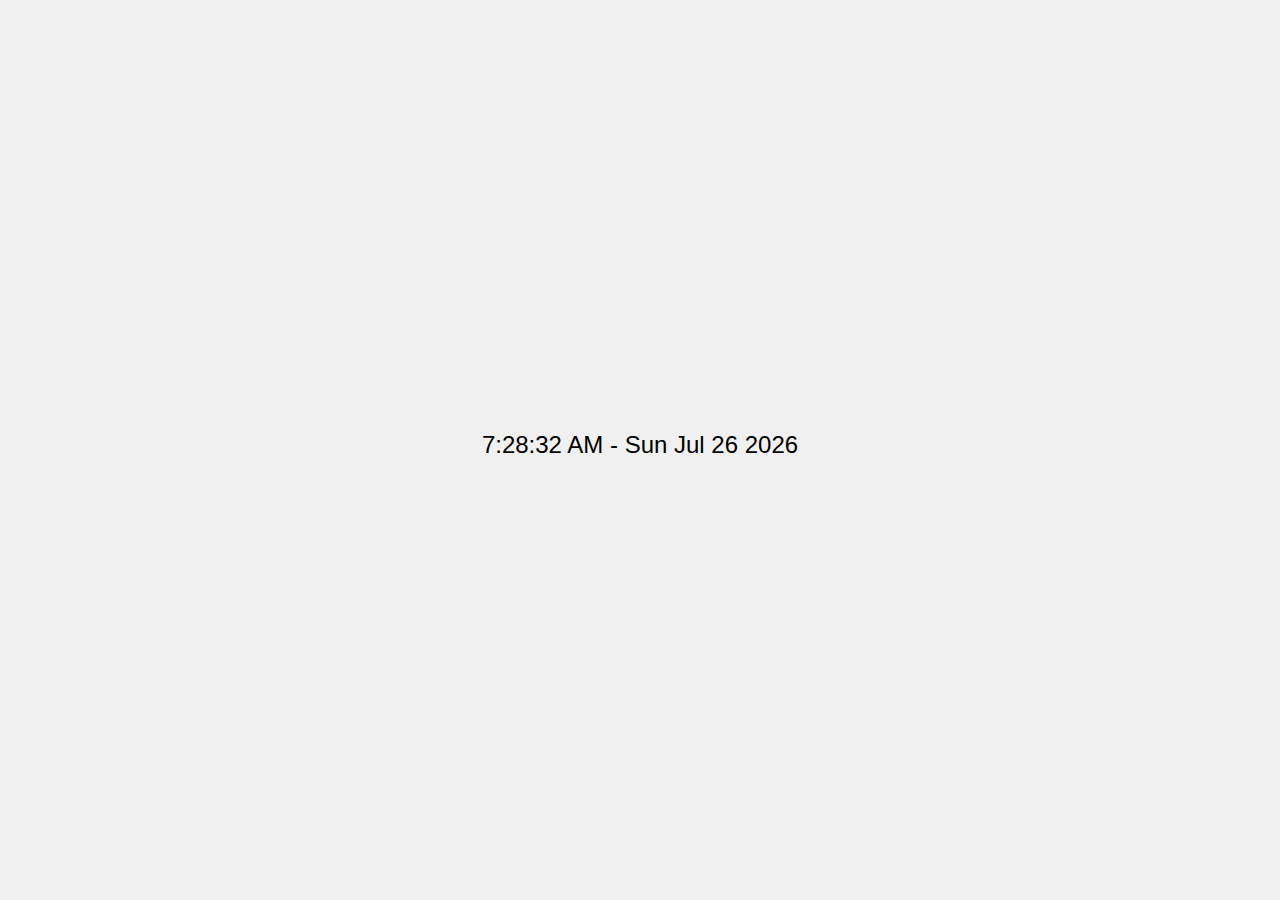
==== proyecto.html @ 8c872a3d "Add files via upload" ====
<!DOCTYPE html>
<html lang="en">
<head>
    <meta charset="UTF-8">
    <meta name="viewport" content="width=device-width, initial-scale=1.0">
    <link rel="stylesheet" href="styles.css">
    <title>Modern Web Page</title>
</head>
<body>
    <div class="container">
        <div id="datetime"></div>
        <div id="location"></div>
    </div>
    <script src="script.js"></script>
</body>
</html>
---- styles.css ----
body {
    font-family: 'Arial', sans-serif;
    margin: 0;
    display: flex;
    align-items: center;
    justify-content: center;
    height: 100vh;
    background-color: #f0f0f0;
}

.container {
    text-align: center;
}

#datetime {
    font-size: 24px;
    margin-bottom: 10px;
}

#location {
    font-size: 18px;
    color: #555;
}
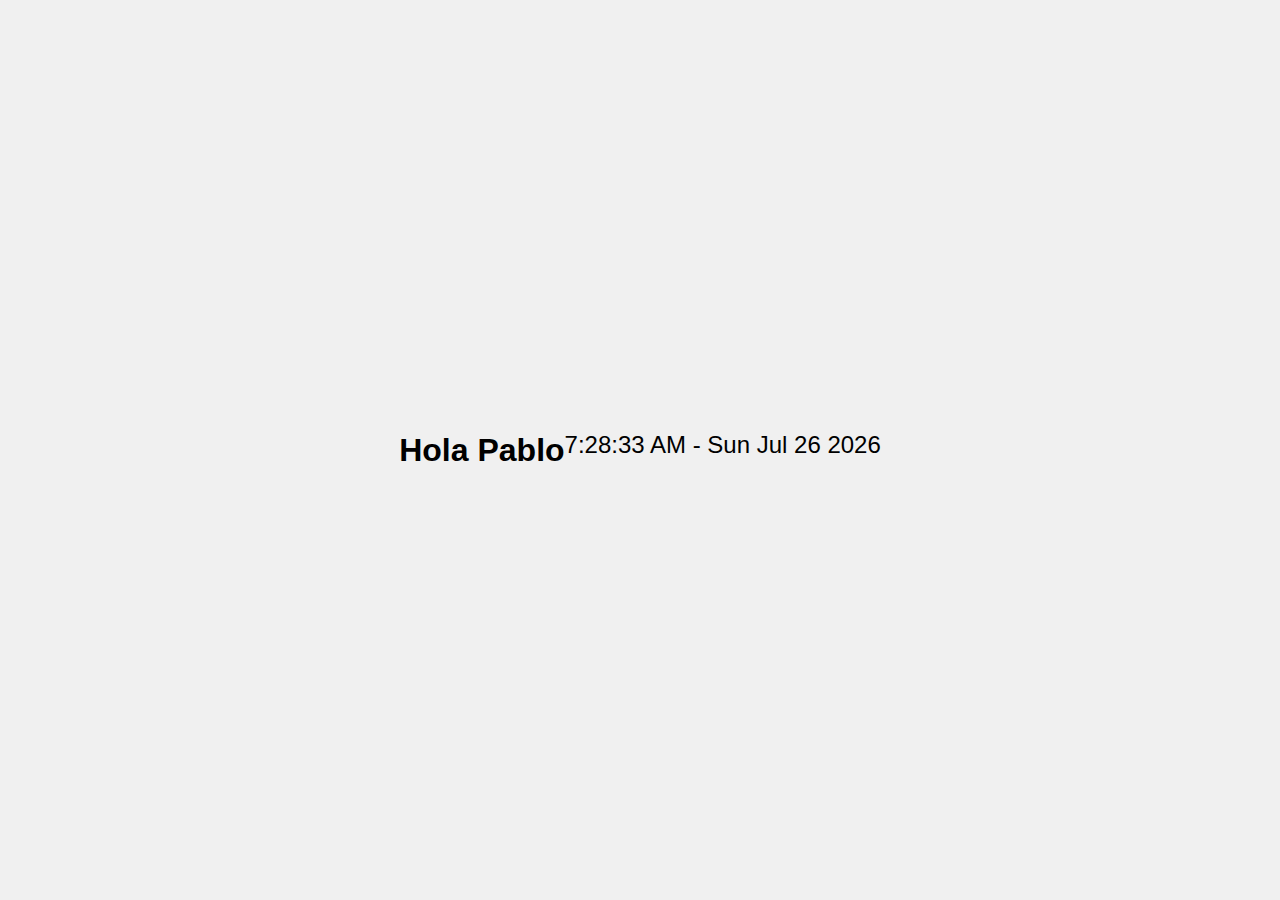
==== commit f4b7dd2a: "Primer commit de AsturTechStrategy" ====
--- a/proyecto.html
+++ b/proyecto.html
@@ -1,16 +1,17 @@
-<!DOCTYPE html>
-<html lang="en">
-<head>
-    <meta charset="UTF-8">
-    <meta name="viewport" content="width=device-width, initial-scale=1.0">
-    <link rel="stylesheet" href="styles.css">
-    <title>Modern Web Page</title>
-</head>
-<body>
-    <div class="container">
-        <div id="datetime"></div>
-        <div id="location"></div>
-    </div>
-    <script src="script.js"></script>
-</body>
-</html>
+<!DOCTYPE html>
+<html lang="en">
+<head>
+    <meta charset="UTF-8">
+    <meta name="viewport" content="width=device-width, initial-scale=1.0">
+    <link rel="stylesheet" href="styles.css">
+    <title>Modern Web Page</title>
+</head>
+<body>
+    <h1>Hola Pablo</h1>
+    <div class="container">
+        <div id="datetime"></div>
+        <div id="location"></div>
+    </div>
+    <script src="script.js"></script>
+</body>
+</html>
--- a/styles.css
+++ b/styles.css
@@ -1,23 +1,23 @@
-body {
-    font-family: 'Arial', sans-serif;
-    margin: 0;
-    display: flex;
-    align-items: center;
-    justify-content: center;
-    height: 100vh;
-    background-color: #f0f0f0;
-}
-
-.container {
-    text-align: center;
-}
-
-#datetime {
-    font-size: 24px;
-    margin-bottom: 10px;
-}
-
-#location {
-    font-size: 18px;
-    color: #555;
-}
+body {
+    font-family: 'Arial', sans-serif;
+    margin: 0;
+    display: flex;
+    align-items: center;
+    justify-content: center;
+    height: 100vh;
+    background-color: #f0f0f0;
+}
+
+.container {
+    text-align: center;
+}
+
+#datetime {
+    font-size: 24px;
+    margin-bottom: 10px;
+}
+
+#location {
+    font-size: 18px;
+    color: #555;
+}
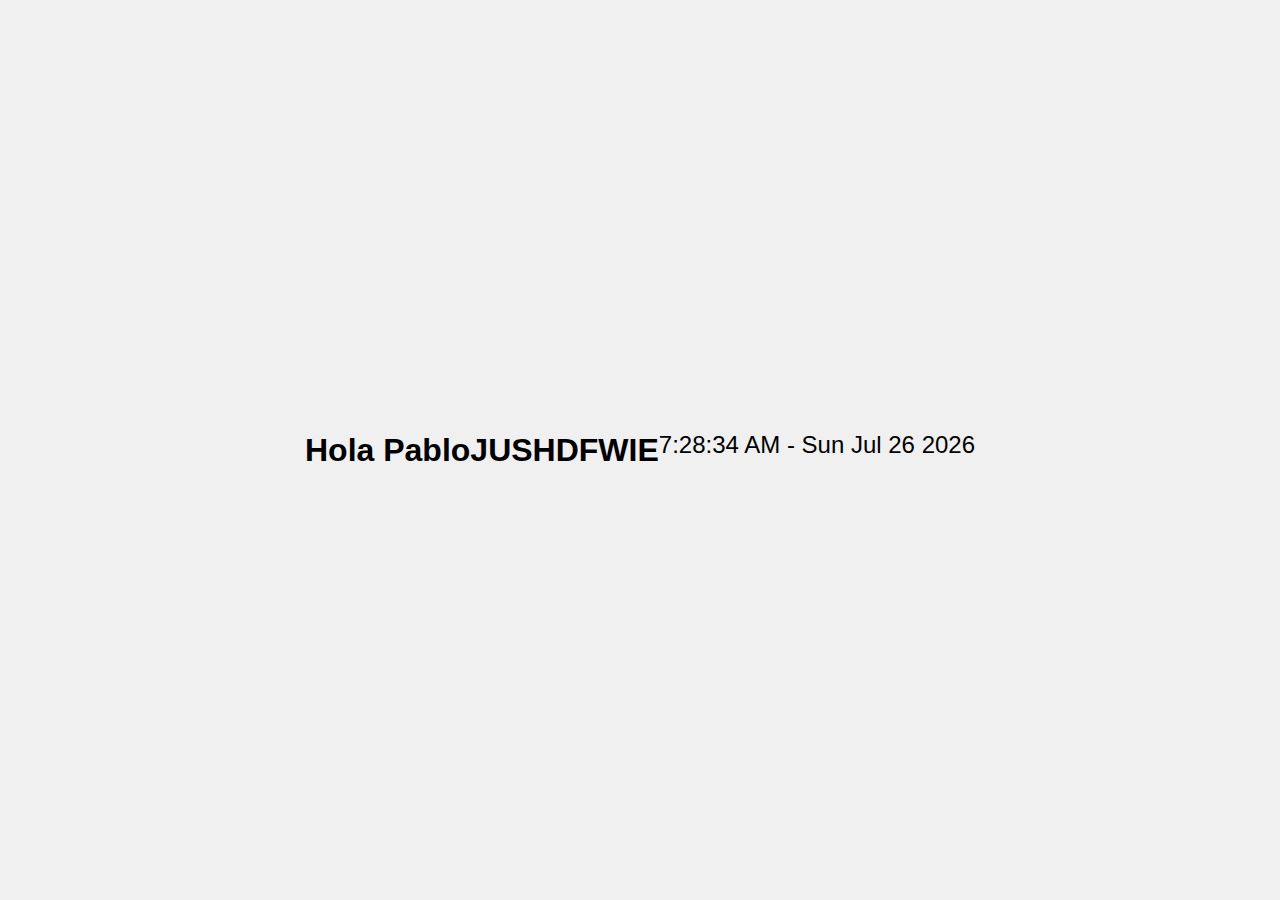
==== commit 64df2748: "proyecto html" ====
--- a/proyecto.html
+++ b/proyecto.html
@@ -8,6 +8,7 @@
 </head>
 <body>
     <h1>Hola Pablo</h1>
+    <h1>JUSHDFWIE</h1>
     <div class="container">
         <div id="datetime"></div>
         <div id="location"></div>
